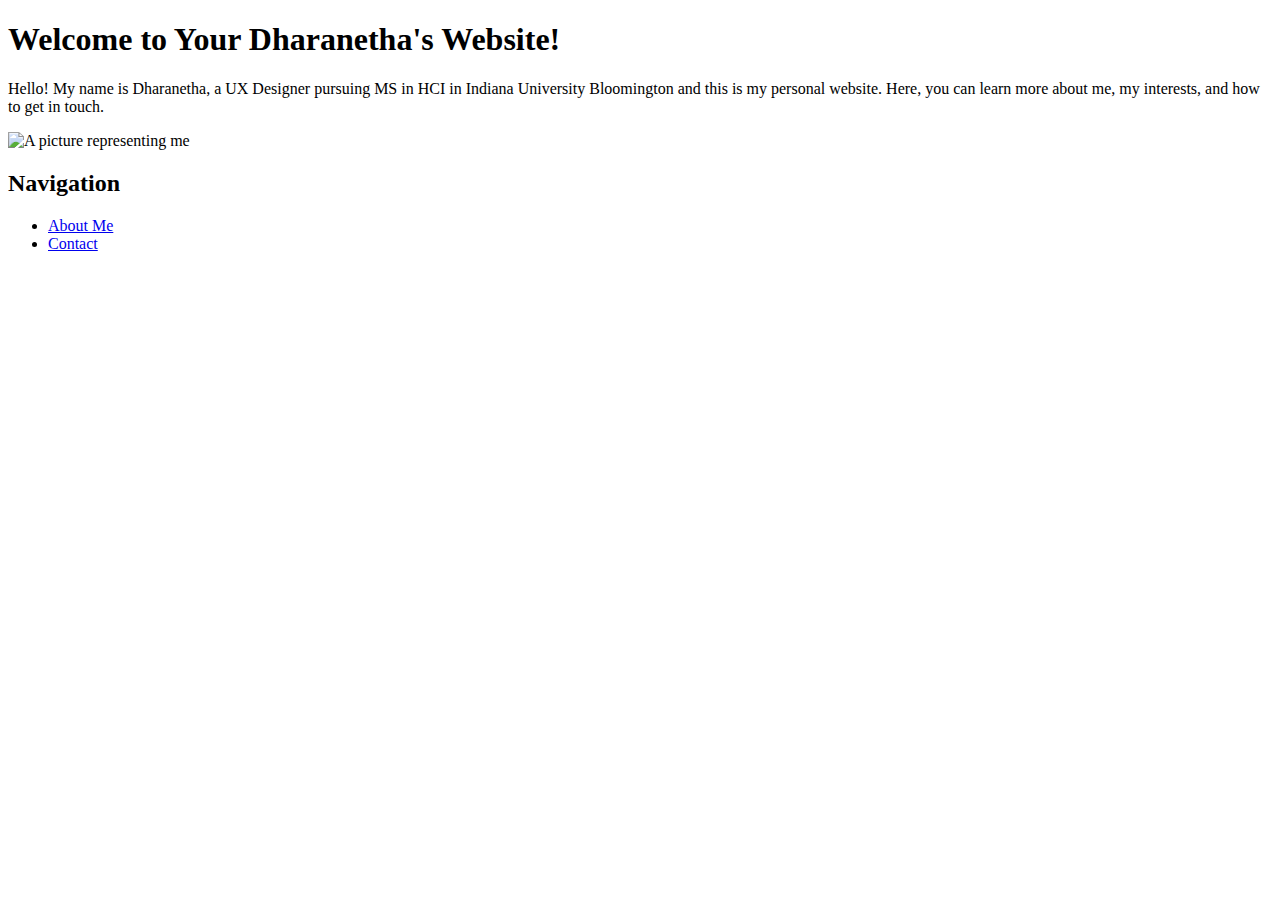
==== index.html @ efde3e7e "Update index.html" ====
<!DOCTYPE html>
<html>
<head>
    <title>Welcome to Dharanetha's Website!</title>
    <link rel="stylesheet" href="responsive.css">
</head>
<body>
    <h1>Welcome to Your Dharanetha's Website!</h1>
    <p>Hello! My name is Dharanetha, a UX Designer pursuing MS in HCI in Indiana University Bloomington and this is my personal website. Here, you can learn more about me, my interests, and how to get in touch.</p>
    <img src="Dhar.jpeg" alt="A picture representing me" width="300">
    
    <h2>Navigation</h2>
    <ul>
        <li><a href="about.html">About Me</a></li>
        <li><a href="contact.html">Contact</a></li>
    </ul>
</body>
</html>
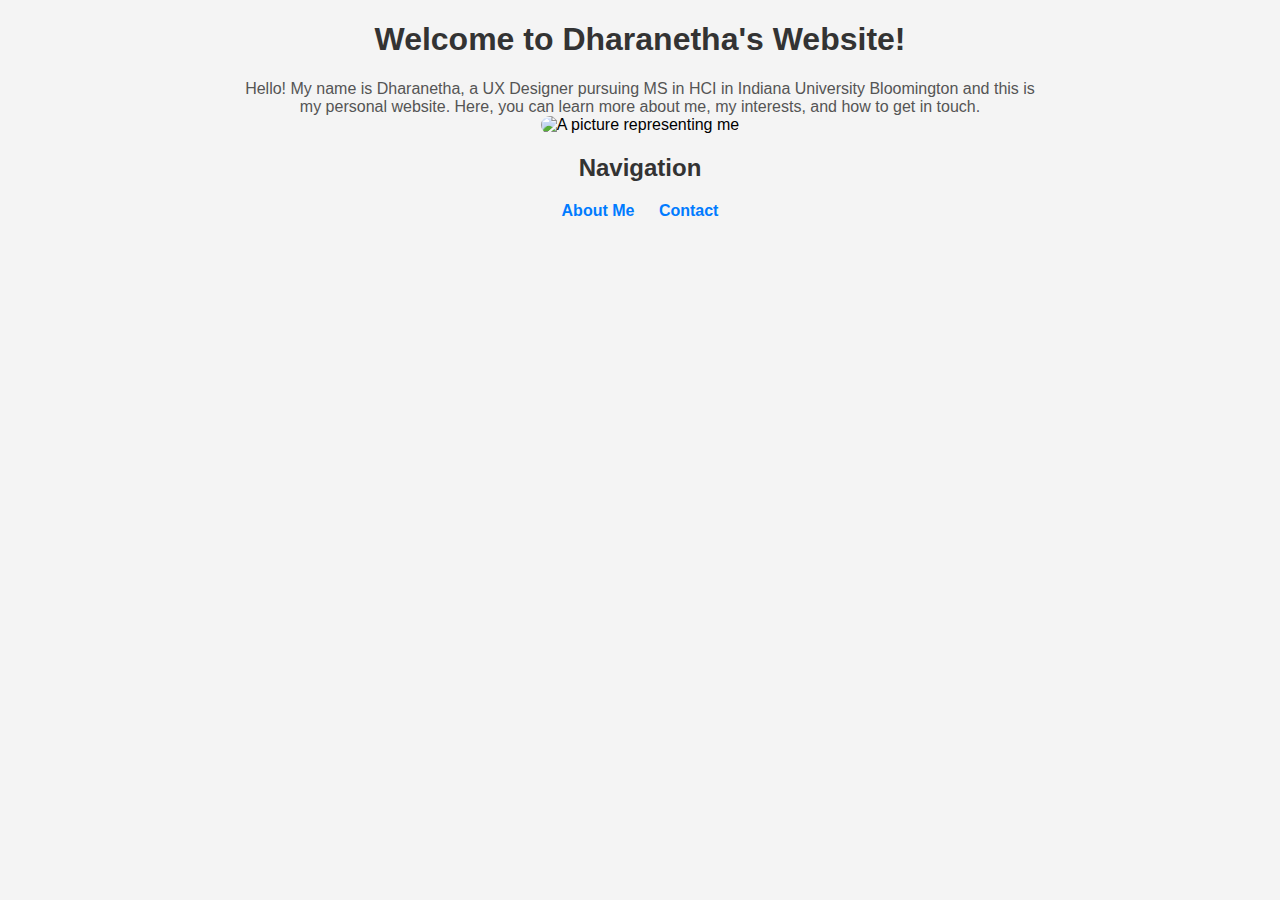
==== commit 87d4edaa: "Update index.html" ====
--- a/index.html
+++ b/index.html
@@ -5,7 +5,7 @@
     <link rel="stylesheet" href="responsive.css">
 </head>
 <body>
-    <h1>Welcome to Your Dharanetha's Website!</h1>
+    <h1>Welcome to Dharanetha's Website!</h1>
     <p>Hello! My name is Dharanetha, a UX Designer pursuing MS in HCI in Indiana University Bloomington and this is my personal website. Here, you can learn more about me, my interests, and how to get in touch.</p>
     <img src="Dhar.jpeg" alt="A picture representing me" width="300">
     
--- a/responsive.css
+++ b/responsive.css
@@ -0,0 +1,77 @@
+body {
+    font-family: Arial, sans-serif;
+    margin: 0;
+    padding: 0;
+    background-color: #f4f4f4;
+    text-align: center;
+}
+
+h1, h2 {
+    color: #333;
+}
+
+p {
+    color: #555;
+    max-width: 800px;
+    margin: 0 auto;
+}
+
+img {
+    max-width: 100%;
+    height: auto;
+    border-radius: 10px;
+}
+
+
+ul {
+    list-style: none;
+    padding: 0;
+}
+
+ul li {
+    display: inline;
+    margin: 10px;
+}
+
+ul li a {
+    text-decoration: none;
+    font-weight: bold;
+    color: #007BFF;
+}
+
+
+.container {
+    display: flex;
+    flex-direction: column;
+    align-items: center;
+    justify-content: center;
+    min-height: 100vh;
+    padding: 20px;
+}
+
+
+@media (min-width: 500px) {
+    .container {
+        flex-direction: row;
+    }
+
+    .content {
+        width: 60%;
+        padding: 20px;
+    }
+}
+
+@media (max-width: 500px) {
+    h1 {
+        font-size: 1.5em;
+    }
+
+    p {
+        font-size: 0.9em;
+    }
+
+    ul li {
+        display: block;
+        margin: 5px 0;
+    }
+} 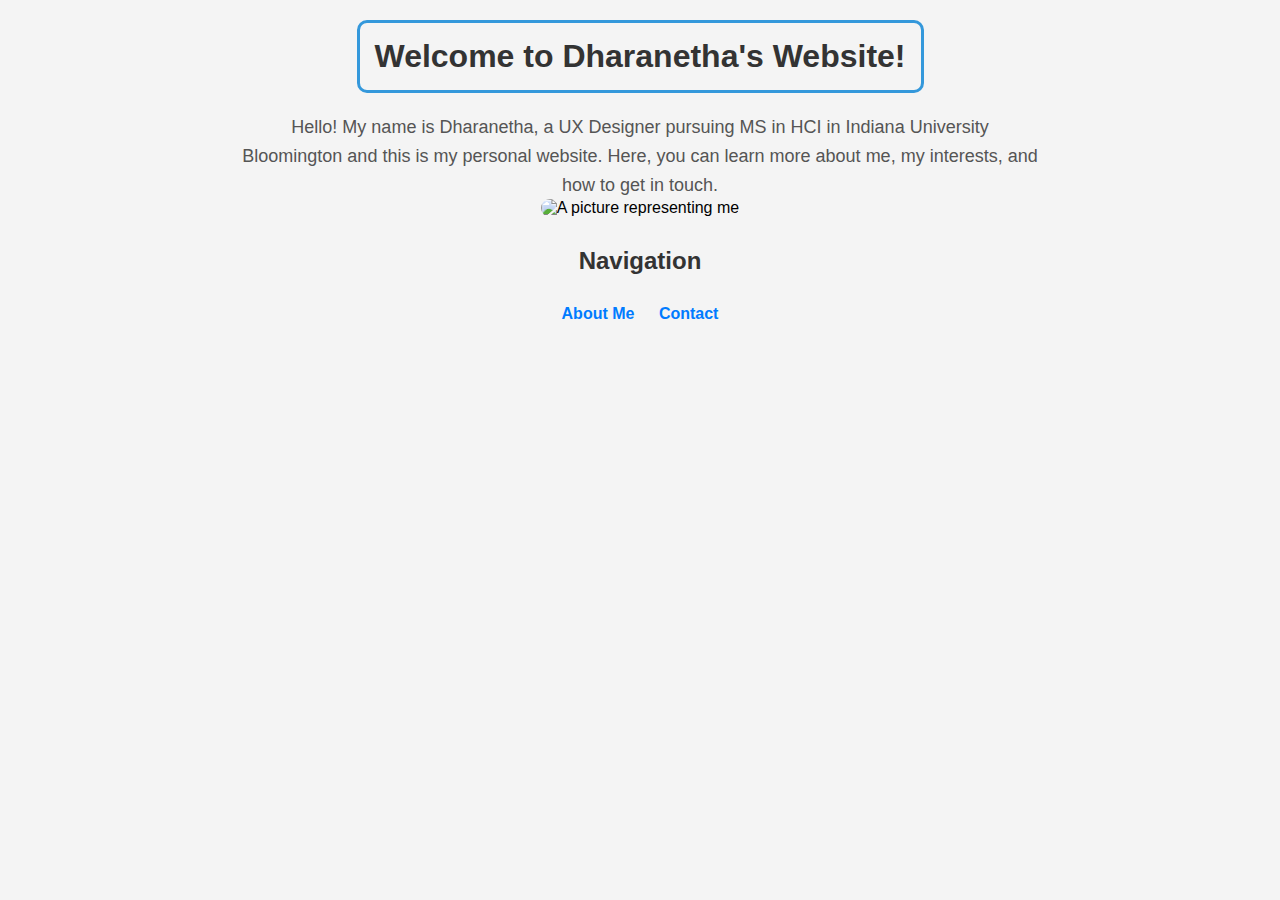
==== commit 0cdb1e06: "Update index.html" ====
--- a/index.html
+++ b/index.html
@@ -2,6 +2,7 @@
 <html>
 <head>
     <title>Welcome to Dharanetha's Website!</title>
+    <link rel="stylesheet" href="styles.css">
     <link rel="stylesheet" href="responsive.css">
 </head>
 <body>
--- a/styles.css
+++ b/styles.css
@@ -0,0 +1,60 @@
+body {
+    background-color: #cafcff; 
+    font-family: 'Open Sans', sans-serif; 
+    text-align: center; 
+    margin: 0;
+    padding: 0;
+}
+
+h1, h2 {
+    margin: 20px;
+    padding: 10px;
+    color: #2c3e50; 
+}
+
+h1 {
+    border: 3px solid #3498db; 
+    padding: 15px;
+    display: inline-block; 
+    border-radius: 10px;
+}
+
+
+p {
+    font-size: 18px;
+    line-height: 1.6;
+    color: #333; 
+}
+
+
+ol {
+    color: #d61c85; 
+}
+
+
+a {
+    text-decoration: none;
+    color: #2980b9; 
+    font-weight: bold;
+}
+
+a:hover {
+    color: #e74c3c; 
+}
+
+
+img {
+    border-radius: 15px;
+    max-width: 100%;
+    height: auto;
+}
+
+
+footer {
+    background-color: #2c3e50; 
+    color: white;
+    padding: 15px;
+    font-size: 16px;
+    text-align: center;
+    margin-top: 20px;
+}
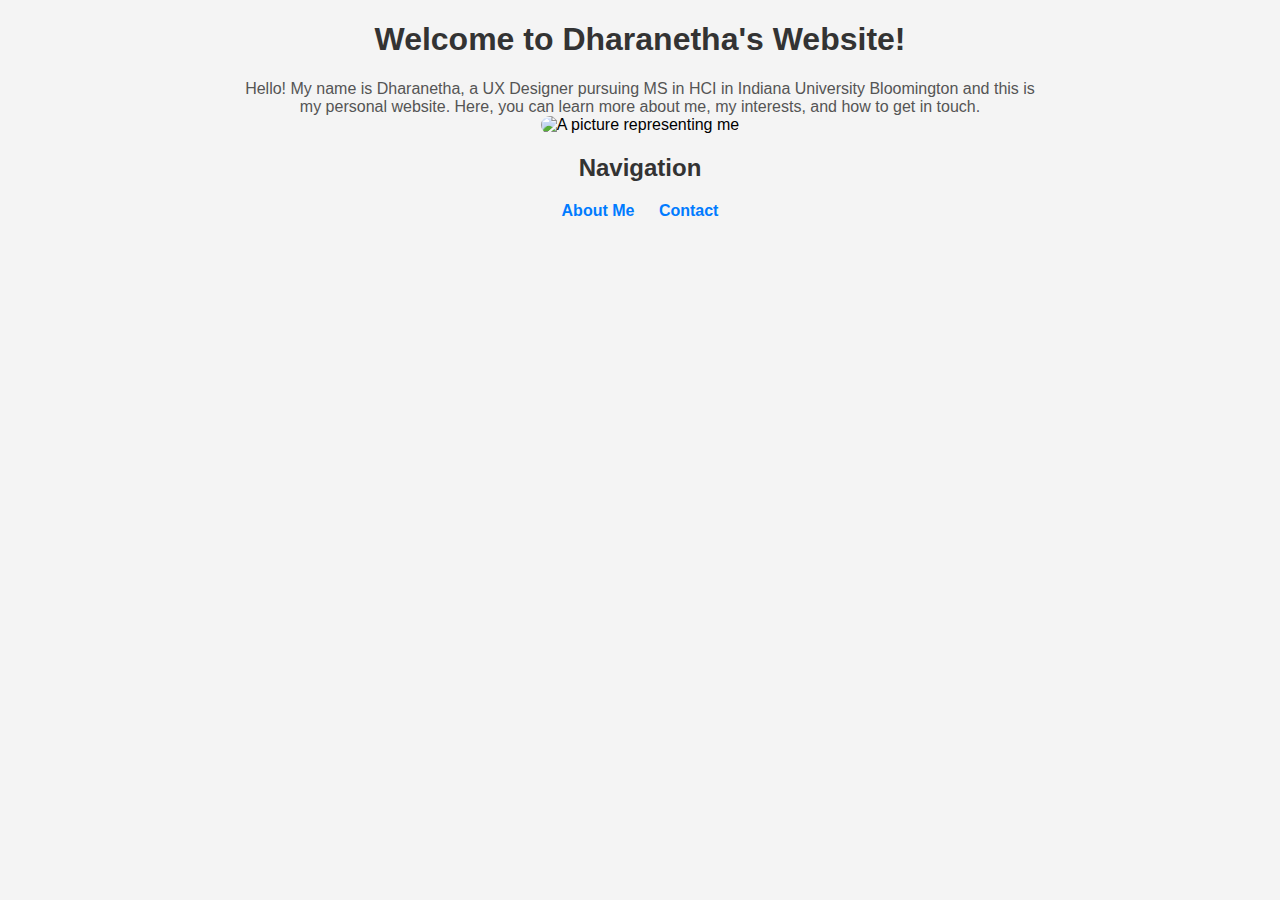
==== commit 465f526d: "Update index.html" ====
--- a/index.html
+++ b/index.html
@@ -2,7 +2,7 @@
 <html>
 <head>
     <title>Welcome to Dharanetha's Website!</title>
-    <link rel="stylesheet" href="styles.css">
+<!--     <link rel="stylesheet" href="styles.css"> -->
     <link rel="stylesheet" href="responsive.css">
 </head>
 <body>
--- a/styles.css
+++ b/styles.css
@@ -1,5 +1,5 @@
 body {
-    background-color: #cafcff; 
+    background-color: #4f9ea2; 
     font-family: 'Open Sans', sans-serif; 
     text-align: center; 
     margin: 0;
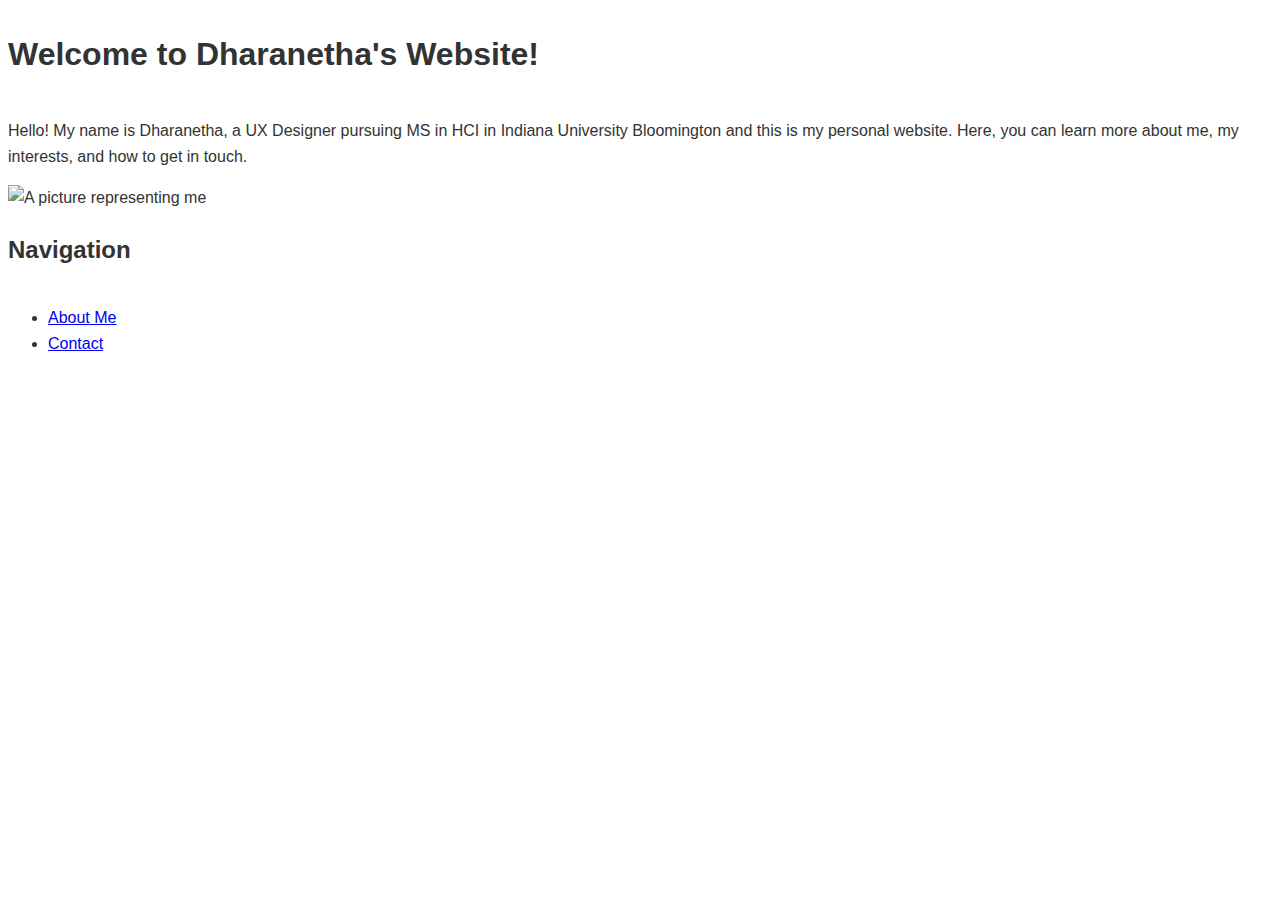
==== commit 9ae75933: "Update index.html" ====
--- a/index.html
+++ b/index.html
@@ -3,7 +3,7 @@
 <head>
     <title>Welcome to Dharanetha's Website!</title>
 <!--     <link rel="stylesheet" href="styles.css"> -->
-    <link rel="stylesheet" href="responsive.css">
+    <link rel="stylesheet" href="resp.css">
 </head>
 <body>
     <h1>Welcome to Dharanetha's Website!</h1>
--- a/resp.css
+++ b/resp.css
@@ -0,0 +1,70 @@
+body {
+    font-family: 'Arial', sans-serif;
+    color: #333;
+    line-height: 1.6;
+  }
+  
+  header {
+    background-color: #2c3e50;
+    color: white;
+    padding: 1rem;
+  }
+  
+  nav ul {
+    display: flex;
+    list-style-type: none;
+    padding: 0;
+  }
+  
+  nav ul li {
+    margin-right: 1rem;
+  }
+  
+  nav ul li a {
+    color: white;
+    text-decoration: none;
+    transition: color 0.3s ease;
+  }
+  
+  nav ul li a:hover {
+    color: #3498db;
+  }
+  
+  main {
+    padding: 2rem;
+  }
+  
+  footer {
+    background-color: #34495e;
+    color: white;
+    text-align: center;
+    padding: 1rem;
+  }
+  body {
+    display: flex;
+    flex-direction: column;
+    min-height: 100vh;
+  }
+  
+  header, main, footer {
+    display: flex;
+  }
+  
+  main {
+    flex: 1;
+  }
+  @media only screen and (max-width: 500px) {
+    /* Styles for small screens */
+    header, main, footer {
+      flex-direction: column;
+    }
+    
+    nav ul {
+      flex-direction: column;
+      align-items: center;
+    }
+  }
+  img {
+    max-width: 100%;
+    height: auto;
+  }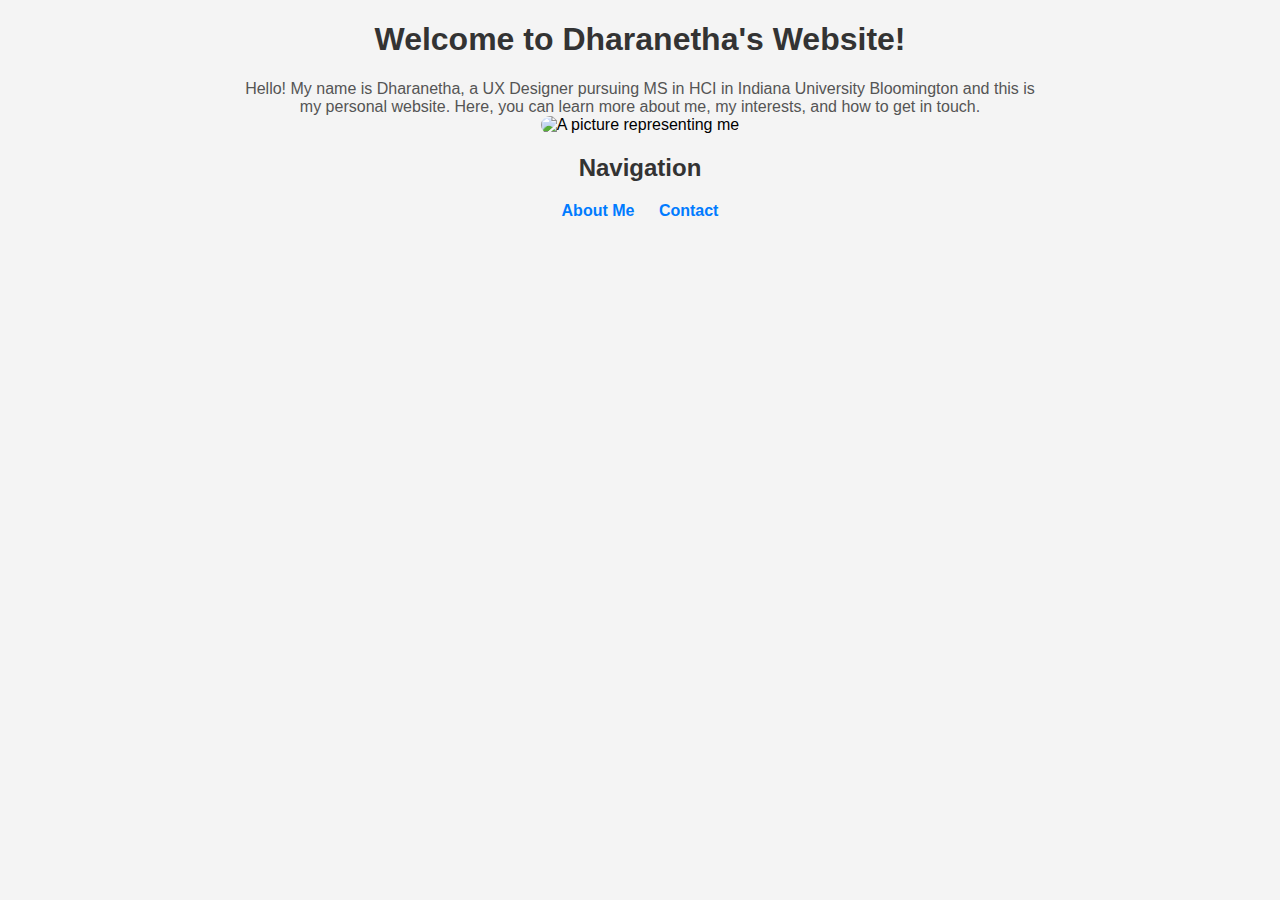
==== commit fb01cb55: "Update index.html" ====
--- a/index.html
+++ b/index.html
@@ -2,8 +2,7 @@
 <html>
 <head>
     <title>Welcome to Dharanetha's Website!</title>
-<!--     <link rel="stylesheet" href="styles.css"> -->
-    <link rel="stylesheet" href="resp.css">
+    <link rel="stylesheet" href="responsive.css">
 </head>
 <body>
     <h1>Welcome to Dharanetha's Website!</h1>
--- a/responsive.css
+++ b/responsive.css
@@ -0,0 +1,77 @@
+body {
+    font-family: Arial, sans-serif;
+    margin: 0;
+    padding: 0;
+    background-color: #f4f4f4;
+    text-align: center;
+}
+
+h1, h2 {
+    color: #333;
+}
+
+p {
+    color: #555;
+    max-width: 800px;
+    margin: 0 auto;
+}
+
+img {
+    max-width: 100%;
+    height: auto;
+    border-radius: 10px;
+}
+
+
+ul {
+    list-style: none;
+    padding: 0;
+}
+
+ul li {
+    display: inline;
+    margin: 10px;
+}
+
+ul li a {
+    text-decoration: none;
+    font-weight: bold;
+    color: #007BFF;
+}
+
+
+.container {
+    display: flex;
+    flex-direction: column;
+    align-items: center;
+    justify-content: center;
+    min-height: 100vh;
+    padding: 20px;
+}
+
+
+@media (min-width: 500px) {
+    .container {
+        flex-direction: row;
+    }
+
+    .content {
+        width: 60%;
+        padding: 20px;
+    }
+}
+
+@media (max-width: 500px) {
+    h1 {
+        font-size: 1.5em;
+    }
+
+    p {
+        font-size: 0.9em;
+    }
+
+    ul li {
+        display: block;
+        margin: 5px 0;
+    }
+} 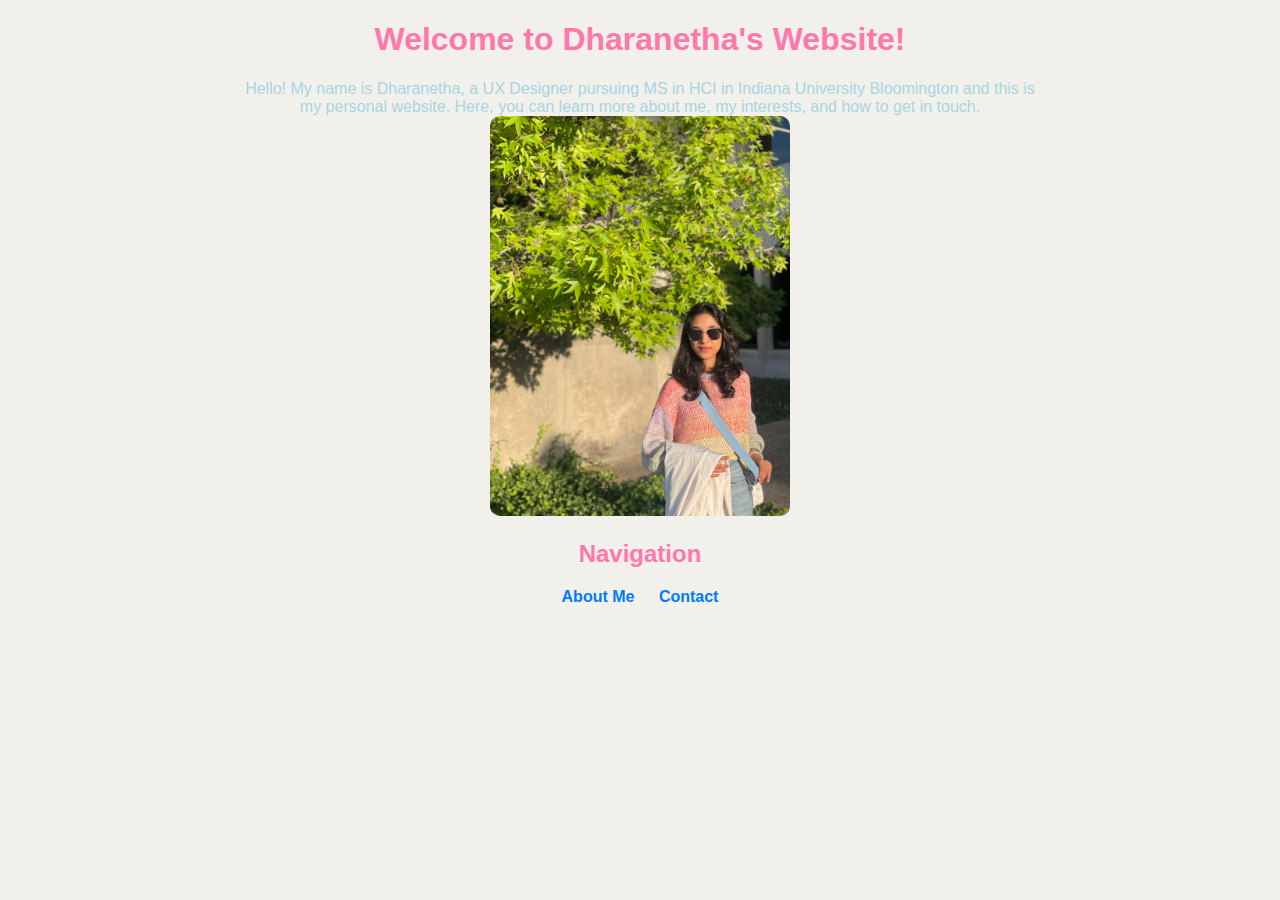
==== commit f5fa1e92: "Update index.html" ====
--- a/index.html
+++ b/index.html
@@ -7,7 +7,7 @@
 <body>
     <h1>Welcome to Dharanetha's Website!</h1>
     <p>Hello! My name is Dharanetha, a UX Designer pursuing MS in HCI in Indiana University Bloomington and this is my personal website. Here, you can learn more about me, my interests, and how to get in touch.</p>
-    <img src="Dhar.jpeg" alt="A picture representing me" width="300">
+    <img src="dhar.jpeg" alt="A picture representing me" width="300">
     
     <h2>Navigation</h2>
     <ul>
--- a/responsive.css
+++ b/responsive.css
@@ -1,17 +1,17 @@
 body {
-    font-family: Arial, sans-serif;
+    background-color: #F2F0EA; 
+    font-family: 'Open Sans', sans-serif;
     margin: 0;
     padding: 0;
-    background-color: #f4f4f4;
     text-align: center;
 }
 
 h1, h2 {
-    color: #333;
+    color: #FF78AC;
 }
 
 p {
-    color: #555;
+    color: #A8D5E3;
     max-width: 800px;
     margin: 0 auto;
 }
@@ -74,4 +74,4 @@
         display: block;
         margin: 5px 0;
     }
-} +} 
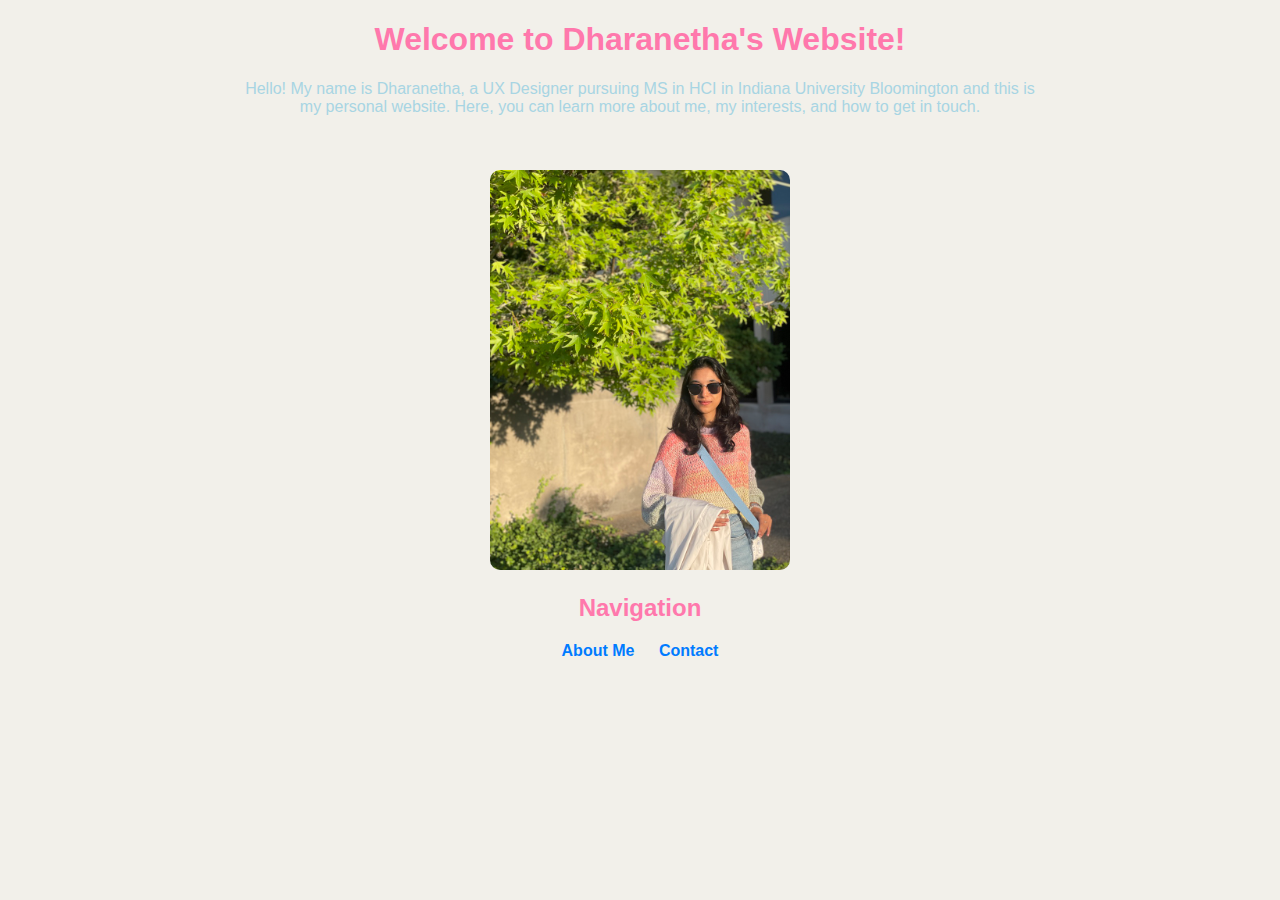
==== commit fe2ddc6c: "Update index.html" ====
--- a/index.html
+++ b/index.html
@@ -7,6 +7,7 @@
 <body>
     <h1>Welcome to Dharanetha's Website!</h1>
     <p>Hello! My name is Dharanetha, a UX Designer pursuing MS in HCI in Indiana University Bloomington and this is my personal website. Here, you can learn more about me, my interests, and how to get in touch.</p>
+    <br> <br> <br>
     <img src="dhar.jpeg" alt="A picture representing me" width="300">
     
     <h2>Navigation</h2>
